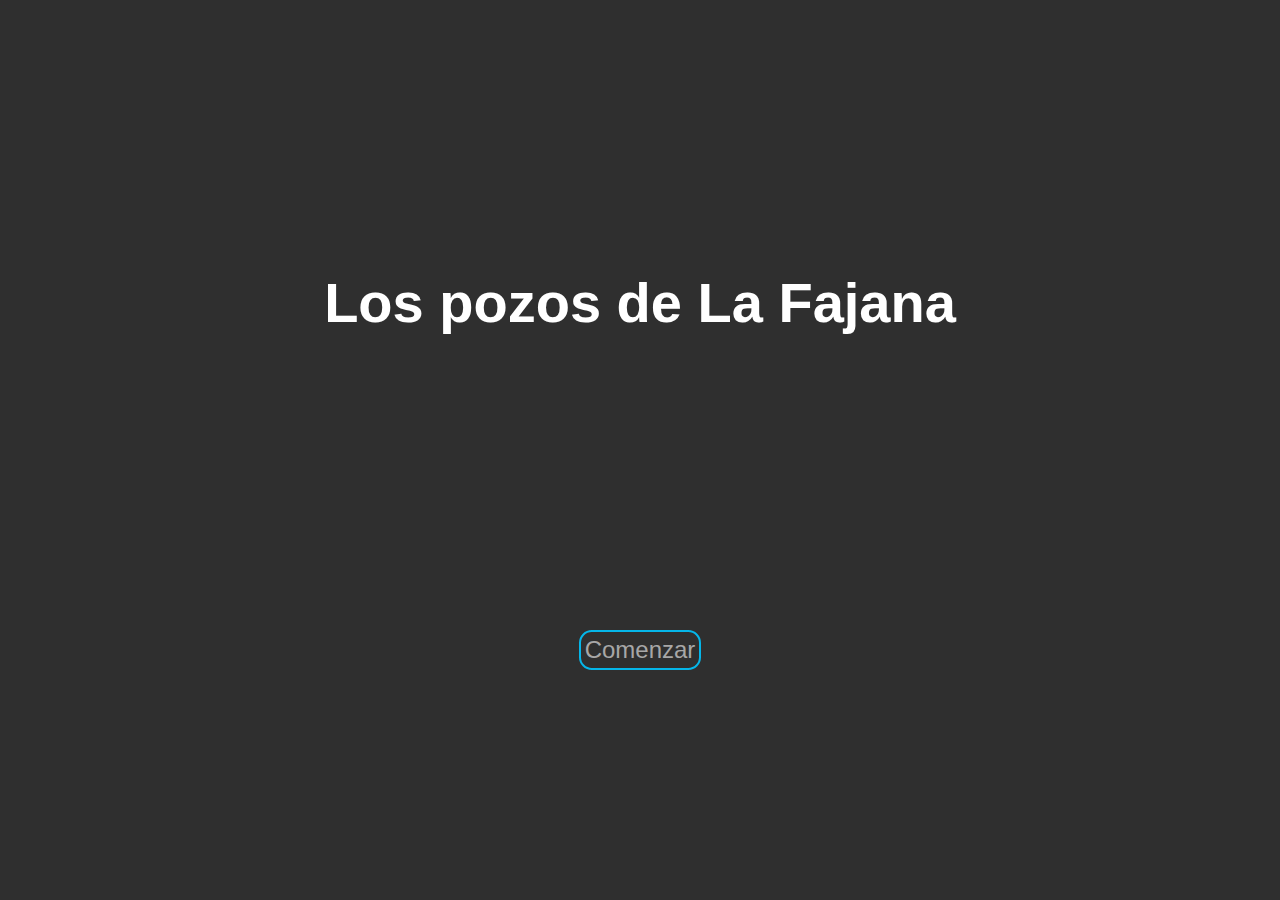
==== index.html @ d3544258 "modified exit window" ====
<!DOCTYPE HTML>
<html>
  <head>
    <meta charset="UTF-8">
    <meta http-equiv="X-UA-Compatible" content="IE=edge">
    <meta name="description" content="HTML5 Geolocation">
    <meta name="keywords" content="Geolocation, world, web development">
    <meta name="author" content="Semidán Robaina Estévez">
    <meta name="viewport" content="width=device-width, initial-scale=1">
    <title>Los pozos de La Fajana</title>
    <link rel="icon" type="image/png" href="earth.png">
    <script src="data.json"></script>
    <script src="leaflet.js"></script>
    <link rel="stylesheet" href="leaflet.css">
    <link rel="stylesheet" href="styles.css">
  </head>

  <body onload="initializeGame()">

    <div class="fullscreen" id="intro_screen">
      <div class="fullscreen_title" id="intro_title"></div>
      <button class="fancy_button" id="start_button" onclick="openIntro()">Comenzar</button>
    </div>

    <div class="fullscreen" id="disclaimer_screen">
      <div class="fullscreen_title" id="disclaimer_title"></div>
      <button class="fancy_button" id="disclaimer_button" onclick="openDisclaimer()">De acuerdo</button>
    </div>

    <div class="text_container" id="about_container">

      <div class="div_content_container">
        <div class="div_content_wrap">
          <article class="text_div" id="about"></article>
        </div>
        <div class="div_footer">
          <button class="fancy_button" id="continue_button" onclick="startGame()">Continuar</button>
        </div>
      </div>
      <button class="close_button" id="close_about_button" onclick="closeAboutContainer()">X</button>

    </div>

    <div id="menu_slider_container">
      <div id="menu_slider">
        <button class="close_button" onclick="closeMenuSlider()">X</button>
        <div class="button_container">
          <!-- <button class="fancy_button" id="reset_button" onclick="forgetVisitedPlaces()">Reset</button> -->
          <!-- <button class="fancy_button" onclick="displayAboutContainer()">Info</button> -->
          <!-- <button class="fancy_button" onclick="showExitGameDialog()">Salir</button> -->
        </div>
        <div id="text_grid_title">Lugares visitados</div>
        <div id="text_grid"></div>
      </div>
    </div>

    <div class="fullscreen" id="exit_dialog">
      <div id="exit_title"><h1>¿Te vas?</h1></div>
      <button class="fancy_button" id="save_button" onclick="exitGame(save=true)">Guardar</button>
      <button class="fancy_button" id="forget_button" onclick="exitGame(save=false)">Olvidar</button>
      <button class="fancy_button" id="cancel_button" onclick="hideExitGameDialog()">Cancelar</button>
    </div>

    <div id="map_container">
      <button class="close_button" id="close_game_button" onclick="showExitGameDialog()">X</button>

      <div id="map"></div>

      <div id="circle_menu" onclick="openMenuSlider()">
        <div id="menu_outer_circle">
          <div id="menu_inner_circle"></div>
        </div>
      </div>

    </div>

    <div class="text_container" id="loc_text_container">
      <button class="close_button" onclick="closeTextContainer()">X</button>
      <article class="text_div" id="loc_text_div"></article>
    </div>

    <footer id="footer">
      <p><a href="https://semidanrobaina.com">Semidán Robaina Estévez</a>, 2020.</p>
    </footer>

    <script src="script.js"></script>
  </body>
</html>
---- leaflet.css ----
/* required styles */

.leaflet-pane,
.leaflet-tile,
.leaflet-marker-icon,
.leaflet-marker-shadow,
.leaflet-tile-container,
.leaflet-pane > svg,
.leaflet-pane > canvas,
.leaflet-zoom-box,
.leaflet-image-layer,
.leaflet-layer {
	position: absolute;
	left: 0;
	top: 0;
	}
.leaflet-container {
	overflow: hidden;
	}
.leaflet-tile,
.leaflet-marker-icon,
.leaflet-marker-shadow {
	-webkit-user-select: none;
	   -moz-user-select: none;
	        user-select: none;
	  -webkit-user-drag: none;
	}
/* Prevents IE11 from highlighting tiles in blue */
.leaflet-tile::selection {
	background: transparent;
}
/* Safari renders non-retina tile on retina better with this, but Chrome is worse */
.leaflet-safari .leaflet-tile {
	image-rendering: -webkit-optimize-contrast;
	}
/* hack that prevents hw layers "stretching" when loading new tiles */
.leaflet-safari .leaflet-tile-container {
	width: 1600px;
	height: 1600px;
	-webkit-transform-origin: 0 0;
	}
.leaflet-marker-icon,
.leaflet-marker-shadow {
	display: block;
	}
/* .leaflet-container svg: reset svg max-width decleration shipped in Joomla! (joomla.org) 3.x */
/* .leaflet-container img: map is broken in FF if you have max-width: 100% on tiles */
.leaflet-container .leaflet-overlay-pane svg,
.leaflet-container .leaflet-marker-pane img,
.leaflet-container .leaflet-shadow-pane img,
.leaflet-container .leaflet-tile-pane img,
.leaflet-container img.leaflet-image-layer,
.leaflet-container .leaflet-tile {
	max-width: none !important;
	max-height: none !important;
	}

.leaflet-container.leaflet-touch-zoom {
	-ms-touch-action: pan-x pan-y;
	touch-action: pan-x pan-y;
	}
.leaflet-container.leaflet-touch-drag {
	-ms-touch-action: pinch-zoom;
	/* Fallback for FF which doesn't support pinch-zoom */
	touch-action: none;
	touch-action: pinch-zoom;
}
.leaflet-container.leaflet-touch-drag.leaflet-touch-zoom {
	-ms-touch-action: none;
	touch-action: none;
}
.leaflet-container {
	-webkit-tap-highlight-color: transparent;
}
.leaflet-container a {
	-webkit-tap-highlight-color: rgba(51, 181, 229, 0.4);
}
.leaflet-tile {
	filter: inherit;
	visibility: hidden;
	}
.leaflet-tile-loaded {
	visibility: inherit;
	}
.leaflet-zoom-box {
	width: 0;
	height: 0;
	-moz-box-sizing: border-box;
	     box-sizing: border-box;
	z-index: 800;
	}
/* workaround for https://bugzilla.mozilla.org/show_bug.cgi?id=888319 */
.leaflet-overlay-pane svg {
	-moz-user-select: none;
	}

.leaflet-pane         { z-index: 400; }

.leaflet-tile-pane    { z-index: 200; }
.leaflet-overlay-pane { z-index: 400; }
.leaflet-shadow-pane  { z-index: 500; }
.leaflet-marker-pane  { z-index: 600; }
.leaflet-tooltip-pane   { z-index: 650; }
.leaflet-popup-pane   { z-index: 700; }

.leaflet-map-pane canvas { z-index: 100; }
.leaflet-map-pane svg    { z-index: 200; }

.leaflet-vml-shape {
	width: 1px;
	height: 1px;
	}
.lvml {
	behavior: url(#default#VML);
	display: inline-block;
	position: absolute;
	}


/* control positioning */

.leaflet-control {
	position: relative;
	z-index: 800;
	pointer-events: visiblePainted; /* IE 9-10 doesn't have auto */
	pointer-events: auto;
	}
.leaflet-top,
.leaflet-bottom {
	position: absolute;
	z-index: 1000;
	pointer-events: none;
	}
.leaflet-top {
	top: 0;
	}
.leaflet-right {
	right: 0;
	}
.leaflet-bottom {
	bottom: 0;
	}
.leaflet-left {
	left: 0;
	}
.leaflet-control {
	float: left;
	clear: both;
	}
.leaflet-right .leaflet-control {
	float: right;
	}
.leaflet-top .leaflet-control {
	margin-top: 10px;
	}
.leaflet-bottom .leaflet-control {
	margin-bottom: 10px;
	}
.leaflet-left .leaflet-control {
	margin-left: 10px;
	}
.leaflet-right .leaflet-control {
	margin-right: 10px;
	}


/* zoom and fade animations */

.leaflet-fade-anim .leaflet-tile {
	will-change: opacity;
	}
.leaflet-fade-anim .leaflet-popup {
	opacity: 0;
	-webkit-transition: opacity 0.2s linear;
	   -moz-transition: opacity 0.2s linear;
	        transition: opacity 0.2s linear;
	}
.leaflet-fade-anim .leaflet-map-pane .leaflet-popup {
	opacity: 1;
	}
.leaflet-zoom-animated {
	-webkit-transform-origin: 0 0;
	    -ms-transform-origin: 0 0;
	        transform-origin: 0 0;
	}
.leaflet-zoom-anim .leaflet-zoom-animated {
	will-change: transform;
	}
.leaflet-zoom-anim .leaflet-zoom-animated {
	-webkit-transition: -webkit-transform 0.25s cubic-bezier(0,0,0.25,1);
	   -moz-transition:    -moz-transform 0.25s cubic-bezier(0,0,0.25,1);
	        transition:         transform 0.25s cubic-bezier(0,0,0.25,1);
	}
.leaflet-zoom-anim .leaflet-tile,
.leaflet-pan-anim .leaflet-tile {
	-webkit-transition: none;
	   -moz-transition: none;
	        transition: none;
	}

.leaflet-zoom-anim .leaflet-zoom-hide {
	visibility: hidden;
	}


/* cursors */

.leaflet-interactive {
	cursor: pointer;
	}
.leaflet-grab {
	cursor: -webkit-grab;
	cursor:    -moz-grab;
	cursor:         grab;
	}
.leaflet-crosshair,
.leaflet-crosshair .leaflet-interactive {
	cursor: crosshair;
	}
.leaflet-popup-pane,
.leaflet-control {
	cursor: auto;
	}
.leaflet-dragging .leaflet-grab,
.leaflet-dragging .leaflet-grab .leaflet-interactive,
.leaflet-dragging .leaflet-marker-draggable {
	cursor: move;
	cursor: -webkit-grabbing;
	cursor:    -moz-grabbing;
	cursor:         grabbing;
	}

/* marker & overlays interactivity */
.leaflet-marker-icon,
.leaflet-marker-shadow,
.leaflet-image-layer,
.leaflet-pane > svg path,
.leaflet-tile-container {
	pointer-events: none;
	}

.leaflet-marker-icon.leaflet-interactive,
.leaflet-image-layer.leaflet-interactive,
.leaflet-pane > svg path.leaflet-interactive,
svg.leaflet-image-layer.leaflet-interactive path {
	pointer-events: visiblePainted; /* IE 9-10 doesn't have auto */
	pointer-events: auto;
	}

/* visual tweaks */

.leaflet-container {
	background: #ddd;
	outline: 0;
	}
.leaflet-container a {
	color: #0078A8;
	}
.leaflet-container a.leaflet-active {
	outline: 2px solid orange;
	}
.leaflet-zoom-box {
	border: 2px dotted #38f;
	background: rgba(255,255,255,0.5);
	}


/* general typography */
.leaflet-container {
	font: 12px/1.5 "Helvetica Neue", Arial, Helvetica, sans-serif;
	}


/* general toolbar styles */

.leaflet-bar {
	box-shadow: 0 1px 5px rgba(0,0,0,0.65);
	border-radius: 4px;
	}
.leaflet-bar a,
.leaflet-bar a:hover {
	background-color: #fff;
	border-bottom: 1px solid #ccc;
	width: 26px;
	height: 26px;
	line-height: 26px;
	display: block;
	text-align: center;
	text-decoration: none;
	color: black;
	}
.leaflet-bar a,
.leaflet-control-layers-toggle {
	background-position: 50% 50%;
	background-repeat: no-repeat;
	display: block;
	}
.leaflet-bar a:hover {
	background-color: #f4f4f4;
	}
.leaflet-bar a:first-child {
	border-top-left-radius: 4px;
	border-top-right-radius: 4px;
	}
.leaflet-bar a:last-child {
	border-bottom-left-radius: 4px;
	border-bottom-right-radius: 4px;
	border-bottom: none;
	}
.leaflet-bar a.leaflet-disabled {
	cursor: default;
	background-color: #f4f4f4;
	color: #bbb;
	}

.leaflet-touch .leaflet-bar a {
	width: 30px;
	height: 30px;
	line-height: 30px;
	}
.leaflet-touch .leaflet-bar a:first-child {
	border-top-left-radius: 2px;
	border-top-right-radius: 2px;
	}
.leaflet-touch .leaflet-bar a:last-child {
	border-bottom-left-radius: 2px;
	border-bottom-right-radius: 2px;
	}

/* zoom control */

.leaflet-control-zoom-in,
.leaflet-control-zoom-out {
	font: bold 18px 'Lucida Console', Monaco, monospace;
	text-indent: 1px;
	}

.leaflet-touch .leaflet-control-zoom-in, .leaflet-touch .leaflet-control-zoom-out  {
	font-size: 22px;
	}


/* layers control */

.leaflet-control-layers {
	box-shadow: 0 1px 5px rgba(0,0,0,0.4);
	background: #fff;
	border-radius: 5px;
	}
.leaflet-control-layers-toggle {
	background-image: url(images/layers.png);
	width: 36px;
	height: 36px;
	}
.leaflet-retina .leaflet-control-layers-toggle {
	background-image: url(images/layers-2x.png);
	background-size: 26px 26px;
	}
.leaflet-touch .leaflet-control-layers-toggle {
	width: 44px;
	height: 44px;
	}
.leaflet-control-layers .leaflet-control-layers-list,
.leaflet-control-layers-expanded .leaflet-control-layers-toggle {
	display: none;
	}
.leaflet-control-layers-expanded .leaflet-control-layers-list {
	display: block;
	position: relative;
	}
.leaflet-control-layers-expanded {
	padding: 6px 10px 6px 6px;
	color: #333;
	background: #fff;
	}
.leaflet-control-layers-scrollbar {
	overflow-y: scroll;
	overflow-x: hidden;
	padding-right: 5px;
	}
.leaflet-control-layers-selector {
	margin-top: 2px;
	position: relative;
	top: 1px;
	}
.leaflet-control-layers label {
	display: block;
	}
.leaflet-control-layers-separator {
	height: 0;
	border-top: 1px solid #ddd;
	margin: 5px -10px 5px -6px;
	}

/* Default icon URLs */
.leaflet-default-icon-path {
	background-image: url(images/marker-icon.png);
	}


/* attribution and scale controls */

.leaflet-container .leaflet-control-attribution {
	background: #fff;
	background: rgba(255, 255, 255, 0.7);
	margin: 0;
	}
.leaflet-control-attribution,
.leaflet-control-scale-line {
	padding: 0 5px;
	color: #333;
	}
.leaflet-control-attribution a {
	text-decoration: none;
	}
.leaflet-control-attribution a:hover {
	text-decoration: underline;
	}
.leaflet-container .leaflet-control-attribution,
.leaflet-container .leaflet-control-scale {
	font-size: 11px;
	}
.leaflet-left .leaflet-control-scale {
	margin-left: 5px;
	}
.leaflet-bottom .leaflet-control-scale {
	margin-bottom: 5px;
	}
.leaflet-control-scale-line {
	border: 2px solid #777;
	border-top: none;
	line-height: 1.1;
	padding: 2px 5px 1px;
	font-size: 11px;
	white-space: nowrap;
	overflow: hidden;
	-moz-box-sizing: border-box;
	     box-sizing: border-box;

	background: #fff;
	background: rgba(255, 255, 255, 0.5);
	}
.leaflet-control-scale-line:not(:first-child) {
	border-top: 2px solid #777;
	border-bottom: none;
	margin-top: -2px;
	}
.leaflet-control-scale-line:not(:first-child):not(:last-child) {
	border-bottom: 2px solid #777;
	}

.leaflet-touch .leaflet-control-attribution,
.leaflet-touch .leaflet-control-layers,
.leaflet-touch .leaflet-bar {
	box-shadow: none;
	}
.leaflet-touch .leaflet-control-layers,
.leaflet-touch .leaflet-bar {
	border: 2px solid rgba(0,0,0,0.2);
	background-clip: padding-box;
	}


/* popup */

.leaflet-popup {
	position: absolute;
	text-align: center;
	margin-bottom: 20px;
	}
.leaflet-popup-content-wrapper {
	padding: 1px;
	text-align: left;
	border-radius: 12px;
	}
.leaflet-popup-content {
	margin: 13px 19px;
	line-height: 1.4;
	}
.leaflet-popup-content p {
	margin: 18px 0;
	}
.leaflet-popup-tip-container {
	width: 40px;
	height: 20px;
	position: absolute;
	left: 50%;
	margin-left: -20px;
	overflow: hidden;
	pointer-events: none;
	}
.leaflet-popup-tip {
	width: 17px;
	height: 17px;
	padding: 1px;

	margin: -10px auto 0;

	-webkit-transform: rotate(45deg);
	   -moz-transform: rotate(45deg);
	    -ms-transform: rotate(45deg);
	        transform: rotate(45deg);
	}
.leaflet-popup-content-wrapper,
.leaflet-popup-tip {
	background: white;
	color: #333;
	box-shadow: 0 3px 14px rgba(0,0,0,0.4);
	}
.leaflet-container a.leaflet-popup-close-button {
	position: absolute;
	top: 0;
	right: 0;
	padding: 4px 4px 0 0;
	border: none;
	text-align: center;
	width: 18px;
	height: 14px;
	font: 16px/14px Tahoma, Verdana, sans-serif;
	color: #c3c3c3;
	text-decoration: none;
	font-weight: bold;
	background: transparent;
	}
.leaflet-container a.leaflet-popup-close-button:hover {
	color: #999;
	}
.leaflet-popup-scrolled {
	overflow: auto;
	border-bottom: 1px solid #ddd;
	border-top: 1px solid #ddd;
	}

.leaflet-oldie .leaflet-popup-content-wrapper {
	zoom: 1;
	}
.leaflet-oldie .leaflet-popup-tip {
	width: 24px;
	margin: 0 auto;

	-ms-filter: "progid:DXImageTransform.Microsoft.Matrix(M11=0.70710678, M12=0.70710678, M21=-0.70710678, M22=0.70710678)";
	filter: progid:DXImageTransform.Microsoft.Matrix(M11=0.70710678, M12=0.70710678, M21=-0.70710678, M22=0.70710678);
	}
.leaflet-oldie .leaflet-popup-tip-container {
	margin-top: -1px;
	}

.leaflet-oldie .leaflet-control-zoom,
.leaflet-oldie .leaflet-control-layers,
.leaflet-oldie .leaflet-popup-content-wrapper,
.leaflet-oldie .leaflet-popup-tip {
	border: 1px solid #999;
	}


/* div icon */

.leaflet-div-icon {
	background: #fff;
	border: 1px solid #666;
	}


/* Tooltip */
/* Base styles for the element that has a tooltip */
.leaflet-tooltip {
	position: absolute;
	padding: 6px;
	background-color: #fff;
	border: 1px solid #fff;
	border-radius: 3px;
	color: #222;
	white-space: nowrap;
	-webkit-user-select: none;
	-moz-user-select: none;
	-ms-user-select: none;
	user-select: none;
	pointer-events: none;
	box-shadow: 0 1px 3px rgba(0,0,0,0.4);
	}
.leaflet-tooltip.leaflet-clickable {
	cursor: pointer;
	pointer-events: auto;
	}
.leaflet-tooltip-top:before,
.leaflet-tooltip-bottom:before,
.leaflet-tooltip-left:before,
.leaflet-tooltip-right:before {
	position: absolute;
	pointer-events: none;
	border: 6px solid transparent;
	background: transparent;
	content: "";
	}

/* Directions */

.leaflet-tooltip-bottom {
	margin-top: 6px;
}
.leaflet-tooltip-top {
	margin-top: -6px;
}
.leaflet-tooltip-bottom:before,
.leaflet-tooltip-top:before {
	left: 50%;
	margin-left: -6px;
	}
.leaflet-tooltip-top:before {
	bottom: 0;
	margin-bottom: -12px;
	border-top-color: #fff;
	}
.leaflet-tooltip-bottom:before {
	top: 0;
	margin-top: -12px;
	margin-left: -6px;
	border-bottom-color: #fff;
	}
.leaflet-tooltip-left {
	margin-left: -6px;
}
.leaflet-tooltip-right {
	margin-left: 6px;
}
.leaflet-tooltip-left:before,
.leaflet-tooltip-right:before {
	top: 50%;
	margin-top: -6px;
	}
.leaflet-tooltip-left:before {
	right: 0;
	margin-right: -12px;
	border-left-color: #fff;
	}
.leaflet-tooltip-right:before {
	left: 0;
	margin-left: -12px;
	border-right-color: #fff;
	}
---- styles.css ----
:root {
  --backgroundColor: rgb(47, 47, 47);
  --fancyColor: rgb(5, 182, 233);
  --fontColor: rgb(255, 255, 255);
  --grid_item_margin: 5px;
  --grid_item_border_width: 5px;
}

html, body {
  padding: 0;
  margin: 0;
  background-color: var(--backgroundColor);
  overflow-x: hidden;
  height: 100%;
}

a {
  text-decoration: none;
  color: var(--fancyColor);
}

.fullscreen {
  width: 100%;
  height: 100%;
  background-color: var(--backgroundColor);
  display: block;
  text-align: center;
  overflow-y: hidden;
}

#disclaimer_screen {
  display: none;
}

#exit_dialog {
  position: absolute;
  top: 30vh;
  left: 5vw;
  width: 90vw;
  height: 40vh;
  border-radius: 10%;
  display: none;
  z-index: 4;
  color: var(--fontColor);
  opacity: 0;
  transition: opacity 0.7s;
}

#exit_title {
  font-size: 1em;
}

#intro_screen {
  width: 100%;
  height: 100%;
  background-color: var(--backgroundColor);
  display: block;
  text-align: center;
  overflow-y: hidden;
  opacity: 1;
  transition: opacity 1.5s;
}

.fullscreen_title {
  width: 100%;
  height: 10vh;
  padding-top: 30vh;
  margin-bottom: 0vh;
  text-align: center;
}
.fullscreen_title > h1 {
  color: var(--fontColor);
  font-size: 3.5em;
  font-family: sans-serif;
  margin: 0;
  width: 80vw;
  margin-left: 10vw;
}

#text_grid_container {
  position: absolute;
  top: 0;
  width: 100%;
  height: 100%;
  text-align: center;
  display: none;
  background-color: var(--backgroundColor);
  z-index: 3;
}

#start_button {
  margin-top: 30vh;
}

#menu {
  display: none;
}

#circle_menu {
  position: absolute;
  top: 85vh;
  left: calc(50vw - 25px);
  display: none;
  cursor: pointer;
  background-color: transparent;
  opacity: 75%;
  z-index: 1;
  -webkit-tap-highlight-color:  rgba(255, 255, 255, 0);
}

#menu_outer_circle {
  display: flex;
  align-items: center;
  justify-content: center;
  width: 50px;
  height: 50px;
  border: 10px solid var(--fancyColor);
  border-radius: 50%;
  overflow: hidden;
  background-color: transparent;
}
#menu_inner_circle {
  width: 85%;
  height: 85%;
  border-radius: 50%;
  background-color: var(--backgroundColor);
}

#menu_slider_container {
  width: 100%;
  height: 40vh;
  max-height: 0vh;
  position: absolute;
  transition: max-height .3s ease-out;
  bottom: 0;
  z-index: 2;
}
#menu_slider {
  position: relative;
  top: 0%;
  background: var(--backgroundColor);
  width: 100vw;
  height: 100%;
  overflow-y: scroll;
  overflow-x: hidden;
  text-align: center;
}

.menu_button {
  display: inline-block;
}

.button_container {
  margin-left: 3vw;
  text-align: left;
}

#about {
  padding-top: 10vh;
  opacity: 1;
  transition: opacity 2s;
}

#continue_button {
  display: none;
  float: right;
  margin-right: 5%;
  opacity: 0;
  transition: opacity 1s;
  z-index: 2;
}

.div_content_container {
  position: relative;
  min-height: 100%;
  /* background-color: inherit; */
}
.div_content_wrap {
  padding-top: 3%;
  padding-bottom: 15%;
  /* background-color: inherit; */
}
.div_footer {
  position: absolute;
  bottom: 0;
  width: 100%;
  height: 15%;
  display: block;
  /* background-color: inherit; */
}

#map_container {
  text-align: center;
  width: 100%;
  height: 100%;
  display: none;
  padding-top: 0vh;
  opacity: 0;
  transition: opacity 2s filter 0.7s;
  filter: brightness(100%);
}

#map {
  width: 100%;
  max-width: 600px;
  height: 100%;
  margin: auto;
  filter: grayscale(0%);
}

.unselected_icon {
  border: 2px solid rgb(75, 75, 75);
  border-radius: 5px;
}

.selected_icon {
  border: 2px solid var(--fancyColor);
  border-radius: 5px;
}

.fancy_button {
  width: auto;
  height: auto;
  padding: 4px;
  margin: 2vw;
  text-decoration: none;
  cursor: pointer;
  border-radius: 1vmax;
  user-select: none;
  outline: none;
  border: 2px solid var(--fancyColor);
  margin-top: 3.5%;
  background-color: transparent;
  font-size: 1.5em;
  color: rgb(167, 167, 167);
  z-index: 2 !important;
}

#text_grid_title {
  color: var(--fontColor);
  font-family: sans-serif;
  font-size: 1.5em;
  padding-top: 3vh;
  padding-bottom: 3vh;
}
#text_grid {
  display: grid;
  grid-template-columns: repeat(auto-fit, minmax(50px, 100px));
  grid-auto-flow: row dense;
  width: auto;
  justify-content: center;
  margin: auto;
}
.grid_item {
  display: flex;
  align-items: center;
  justify-content: center;
  text-align: center;
  width: auto;
  height: auto;
  min-height: 50px;
  padding: calc(0.2 * var(--grid_item_margin));
  margin: var(--grid_item_margin);
  border: var(--grid_item_border_width) solid rgb(75, 75, 75);
  border-radius: 8px;
  cursor: pointer;
  background-size: cover;
  background-position: center center;
  background-repeat: no-repeat;
}
.active_grid_item:hover{
  border: var(--grid_item_border_width) solid var(--fancyColor);
}
.grid_item:focus {
  outline: none;
}

.grid_lock_image {
  width: 80%;
  display: block;
  object-fit: cover;
  filter:opacity(70%);
}

.text_container {
  position: absolute;
  top: 0;
  display: none;
  width: 100%;
  height: 100%;
  text-align: center;
  background-color: var(--backgroundColor);
  z-index: 4;
}
.text_div {
  position: relative;
  width: 60%;
  margin: auto;
  text-align: justify;
  font-size: 1.3em;
  color: var(--fontColor);
  font-family: sans-serif;
}

.text_title {
  margin-top: 0;
  padding-top: 5vh;
  text-align: center;
}

.text_image {
  width: 100%;
  min-width: 200px;
  border-radius: 10px;
}

#close_game_button {
  border: none;
  border: 2px solid var(--fancyColor);
  color: rgb(134, 134, 134);
  top: 2%;
  left: 90%;
}

.close_button {
  position: absolute;
  top: 5%;
  left: 88%;
  width: auto;
  height: auto;
  text-align: center;
  text-decoration: none;
  cursor: pointer;
  border-radius: 1vmax;
  user-select: none;
  outline: none;
  border: 2px solid var(--fancyColor);
  padding-left: 5px;
  padding-right: 5px;
  background-color: transparent;
  font-size: 1.5em;
  color: rgb(167, 167, 167);
  z-index: 2 !important;
}

.button {
  padding: 1vmax;
  font-size: 1.2em;
  width: auto;
  background-color: rgb(102, 102, 102);
  border: none;
  color: white;
  text-align: center;
  text-decoration: none;
  margin: 1em 0em;
  cursor: pointer;
  border-radius: 1vmax;
  user-select: none;
  outline: none;
  box-shadow: 0 0.5vmax rgb(221, 221, 221);
  z-index: 2;
}
.button:active {
  background-color: var(--fancyColor);
  box-shadow: 0 0.3vmax rgb(102, 102, 102);
  transform: translateY(4px);
}

#footer {
  display: none;
}

/* Scroll bar */
::-webkit-scrollbar {
  width: 1vw;
  background-color: var(--backgroundColor);
}
::-webkit-scrollbar-track {
  box-shadow: inset 0 0 0.25vw grey;
  border-radius: 10px;
}
::-webkit-scrollbar-thumb {
  background: var(--fancyColor);
  border-radius: 10px;
}
::-webkit-scrollbar-thumb:hover {
  background: var(--fancyColor);
}


@media only screen and (max-width: 600px) {

  .fullscreen_title > h1 {
    font-size: 2.5em;
  }

  .text_container {
    width: 100%;
  }

  .text_div {
    width: 90%;
  }

}
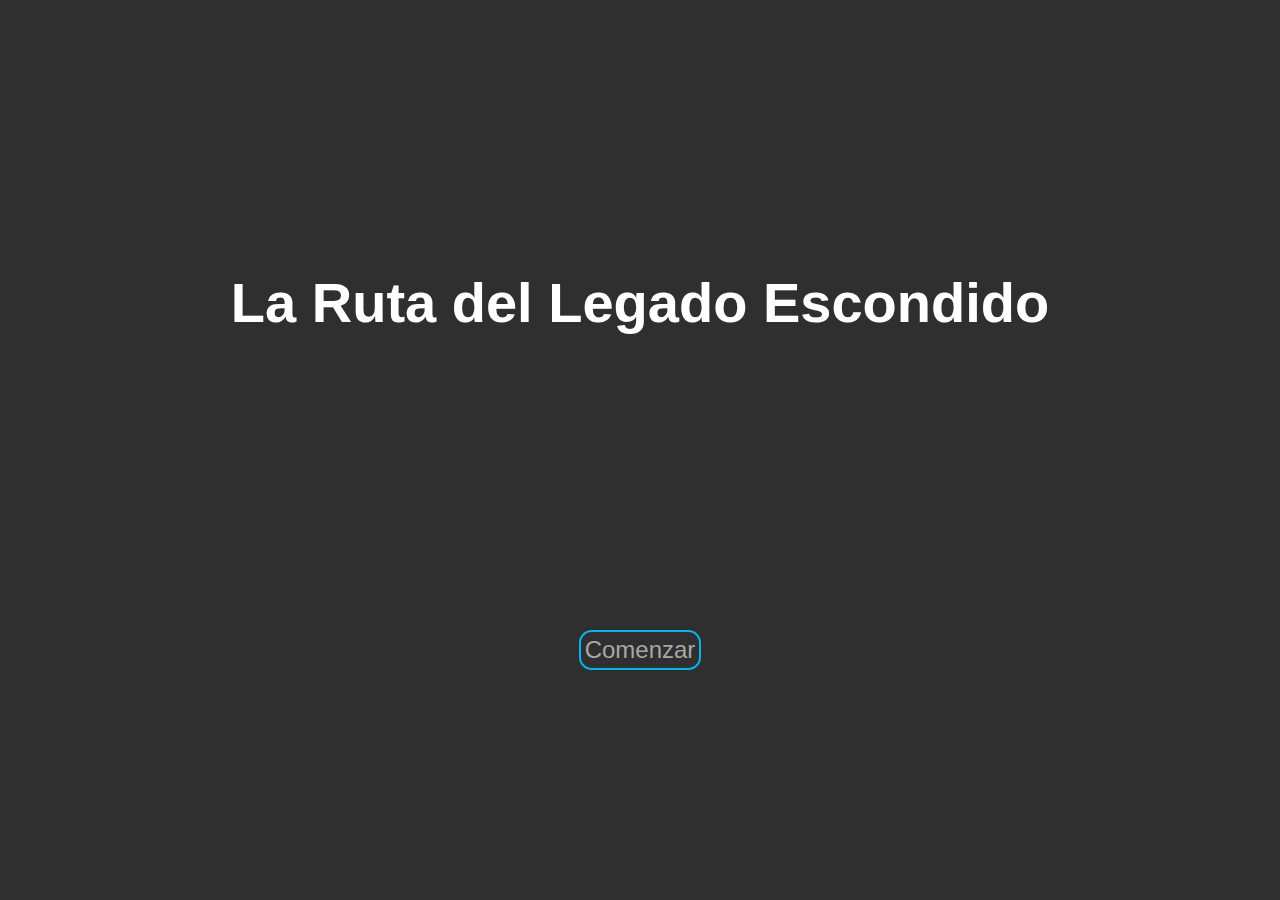
==== commit c916ee10: "update" ====
--- a/index.html
+++ b/index.html
@@ -1,88 +1,103 @@
-<!DOCTYPE HTML>
-<html>
-  <head>
-    <meta charset="UTF-8">
-    <meta http-equiv="X-UA-Compatible" content="IE=edge">
-    <meta name="description" content="HTML5 Geolocation">
-    <meta name="keywords" content="Geolocation, world, web development">
-    <meta name="author" content="Semidán Robaina Estévez">
-    <meta name="viewport" content="width=device-width, initial-scale=1">
-    <title>Los pozos de La Fajana</title>
-    <link rel="icon" type="image/png" href="earth.png">
-    <script src="data.json"></script>
-    <script src="leaflet.js"></script>
-    <link rel="stylesheet" href="leaflet.css">
-    <link rel="stylesheet" href="styles.css">
-  </head>
-
-  <body onload="initializeGame()">
-
-    <div class="fullscreen" id="intro_screen">
-      <div class="fullscreen_title" id="intro_title"></div>
-      <button class="fancy_button" id="start_button" onclick="openIntro()">Comenzar</button>
-    </div>
-
-    <div class="fullscreen" id="disclaimer_screen">
-      <div class="fullscreen_title" id="disclaimer_title"></div>
-      <button class="fancy_button" id="disclaimer_button" onclick="openDisclaimer()">De acuerdo</button>
-    </div>
-
-    <div class="text_container" id="about_container">
-
-      <div class="div_content_container">
-        <div class="div_content_wrap">
-          <article class="text_div" id="about"></article>
-        </div>
-        <div class="div_footer">
-          <button class="fancy_button" id="continue_button" onclick="startGame()">Continuar</button>
-        </div>
-      </div>
-      <button class="close_button" id="close_about_button" onclick="closeAboutContainer()">X</button>
-
-    </div>
-
-    <div id="menu_slider_container">
-      <div id="menu_slider">
-        <button class="close_button" onclick="closeMenuSlider()">X</button>
-        <div class="button_container">
-          <!-- <button class="fancy_button" id="reset_button" onclick="forgetVisitedPlaces()">Reset</button> -->
-          <!-- <button class="fancy_button" onclick="displayAboutContainer()">Info</button> -->
-          <!-- <button class="fancy_button" onclick="showExitGameDialog()">Salir</button> -->
-        </div>
-        <div id="text_grid_title">Lugares visitados</div>
-        <div id="text_grid"></div>
-      </div>
-    </div>
-
-    <div class="fullscreen" id="exit_dialog">
-      <div id="exit_title"><h1>¿Te vas?</h1></div>
-      <button class="fancy_button" id="save_button" onclick="exitGame(save=true)">Guardar</button>
-      <button class="fancy_button" id="forget_button" onclick="exitGame(save=false)">Olvidar</button>
-      <button class="fancy_button" id="cancel_button" onclick="hideExitGameDialog()">Cancelar</button>
-    </div>
-
-    <div id="map_container">
-      <button class="close_button" id="close_game_button" onclick="showExitGameDialog()">X</button>
-
-      <div id="map"></div>
-
-      <div id="circle_menu" onclick="openMenuSlider()">
-        <div id="menu_outer_circle">
-          <div id="menu_inner_circle"></div>
-        </div>
-      </div>
-
-    </div>
-
-    <div class="text_container" id="loc_text_container">
-      <button class="close_button" onclick="closeTextContainer()">X</button>
-      <article class="text_div" id="loc_text_div"></article>
-    </div>
-
-    <footer id="footer">
-      <p><a href="https://semidanrobaina.com">Semidán Robaina Estévez</a>, 2020.</p>
-    </footer>
-
-    <script src="script.js"></script>
-  </body>
-</html>
+<!DOCTYPE HTML>
+<html>
+  <head>
+    <meta charset="UTF-8">
+    <meta http-equiv="X-UA-Compatible" content="IE=edge">
+    <meta name="description" content="HTML5 Geolocation">
+    <meta name="keywords" content="Geolocation, world, web development">
+    <meta name="author" content="Semidán Robaina Estévez">
+    <meta name="viewport" content="width=device-width, initial-scale=1">
+    <title>Los pozos de La Fajana</title>
+    <link rel="icon" type="image/png" href="earth.png">
+    <script src="data.json"></script>
+    <script src="leaflet.js"></script>
+    <link rel="stylesheet" href="leaflet.css">
+    <link rel="stylesheet" href="styles.css">
+
+    <!-- Make page progressive -->
+    <link rel="manifest" href="manifest.json">
+    <script src="install.js"></script>
+    <script type="text/javascript">
+      if ('serviceWorker' in navigator) {
+        window.addEventListener('load', () => {
+          navigator.serviceWorker.register('sw.js')
+              .then((reg) => {
+                console.log('Service worker registered.', reg);
+              });
+        });
+      }
+    </script>
+  </head>
+
+  <body onload="initializeGame()">
+
+    <div class="fullscreen" id="intro_screen">
+      <div class="fullscreen_title" id="intro_title"></div>
+      <button class="fancy_button" id="start_button" onclick="openIntro()">Comenzar</button>
+    </div>
+
+    <div class="fullscreen" id="disclaimer_screen">
+      <div class="fullscreen_title" id="disclaimer_title"></div>
+      <button class="fancy_button" id="disclaimer_button" onclick="openDisclaimer()">De acuerdo</button>
+    </div>
+
+    <div class="text_container" id="about_container">
+
+      <div class="div_content_container">
+        <div class="div_content_wrap">
+          <article class="text_div" id="about"></article>
+        </div>
+        <div class="div_footer">
+          <button class="fancy_button" id="continue_button" onclick="startGame()">Continuar</button>
+        </div>
+      </div>
+      <button class="close_button" id="close_about_button" onclick="closeAboutContainer()">X</button>
+
+    </div>
+
+    <div id="menu_slider_container">
+      <div id="menu_slider">
+        <button class="close_button" onclick="closeMenuSlider()">X</button>
+        <div class="button_container">
+          <!-- <button class="fancy_button" id="reset_button" onclick="forgetVisitedPlaces()">Reset</button> -->
+          <!-- <button class="fancy_button" onclick="displayAboutContainer()">Info</button> -->
+          <!-- <button class="fancy_button" onclick="showExitGameDialog()">Salir</button> -->
+        </div>
+        <div id="text_grid_title">Lugares visitados</div>
+        <div id="text_grid"></div>
+      </div>
+    </div>
+
+    <div class="fullscreen" id="exit_dialog">
+      <div id="exit_title"><h1>¿Te vas?</h1></div>
+      <button class="fancy_button" id="save_button" onclick="exitGame(save=true)">Guardar</button>
+      <button class="fancy_button" id="forget_button" onclick="exitGame(save=false)">Olvidar</button>
+      <button class="fancy_button" id="cancel_button" onclick="hideExitGameDialog()">Cancelar</button>
+    </div>
+
+    <div id="map_container">
+      <button class="close_button" id="close_game_button" onclick="showExitGameDialog()">X</button>
+
+      <div id="map"></div>
+
+      <div id="circle_menu" onclick="openMenuSlider()">
+        <div id="menu_outer_circle">
+          <div id="menu_inner_circle"></div>
+        </div>
+      </div>
+
+    </div>
+
+    <div class="text_container" id="loc_text_container">
+      <button class="close_button" onclick="closeTextContainer()">X</button>
+      <article class="text_div" id="loc_text_div" ontouchstart="touchStart(event,'loc_text_div');" ontouchend="touchEnd(event);" ontouchmove="touchMove(event);" ontouchcancel="touchCancel(event);"></article>
+    </div>
+
+    <footer id="footer">
+      <p><a href="https://semidanrobaina.com">Semidán Robaina Estévez</a>, 2020.</p>
+    </footer>
+
+    <script src="script.js"></script>
+    <script src="swipescreen.js"></script>
+  </body>
+</html>
--- a/leaflet.css
+++ b/leaflet.css
@@ -1,640 +1,640 @@
-/* required styles */
-
-.leaflet-pane,
-.leaflet-tile,
-.leaflet-marker-icon,
-.leaflet-marker-shadow,
-.leaflet-tile-container,
-.leaflet-pane > svg,
-.leaflet-pane > canvas,
-.leaflet-zoom-box,
-.leaflet-image-layer,
-.leaflet-layer {
-	position: absolute;
-	left: 0;
-	top: 0;
-	}
-.leaflet-container {
-	overflow: hidden;
-	}
-.leaflet-tile,
-.leaflet-marker-icon,
-.leaflet-marker-shadow {
-	-webkit-user-select: none;
-	   -moz-user-select: none;
-	        user-select: none;
-	  -webkit-user-drag: none;
-	}
-/* Prevents IE11 from highlighting tiles in blue */
-.leaflet-tile::selection {
-	background: transparent;
-}
-/* Safari renders non-retina tile on retina better with this, but Chrome is worse */
-.leaflet-safari .leaflet-tile {
-	image-rendering: -webkit-optimize-contrast;
-	}
-/* hack that prevents hw layers "stretching" when loading new tiles */
-.leaflet-safari .leaflet-tile-container {
-	width: 1600px;
-	height: 1600px;
-	-webkit-transform-origin: 0 0;
-	}
-.leaflet-marker-icon,
-.leaflet-marker-shadow {
-	display: block;
-	}
-/* .leaflet-container svg: reset svg max-width decleration shipped in Joomla! (joomla.org) 3.x */
-/* .leaflet-container img: map is broken in FF if you have max-width: 100% on tiles */
-.leaflet-container .leaflet-overlay-pane svg,
-.leaflet-container .leaflet-marker-pane img,
-.leaflet-container .leaflet-shadow-pane img,
-.leaflet-container .leaflet-tile-pane img,
-.leaflet-container img.leaflet-image-layer,
-.leaflet-container .leaflet-tile {
-	max-width: none !important;
-	max-height: none !important;
-	}
-
-.leaflet-container.leaflet-touch-zoom {
-	-ms-touch-action: pan-x pan-y;
-	touch-action: pan-x pan-y;
-	}
-.leaflet-container.leaflet-touch-drag {
-	-ms-touch-action: pinch-zoom;
-	/* Fallback for FF which doesn't support pinch-zoom */
-	touch-action: none;
-	touch-action: pinch-zoom;
-}
-.leaflet-container.leaflet-touch-drag.leaflet-touch-zoom {
-	-ms-touch-action: none;
-	touch-action: none;
-}
-.leaflet-container {
-	-webkit-tap-highlight-color: transparent;
-}
-.leaflet-container a {
-	-webkit-tap-highlight-color: rgba(51, 181, 229, 0.4);
-}
-.leaflet-tile {
-	filter: inherit;
-	visibility: hidden;
-	}
-.leaflet-tile-loaded {
-	visibility: inherit;
-	}
-.leaflet-zoom-box {
-	width: 0;
-	height: 0;
-	-moz-box-sizing: border-box;
-	     box-sizing: border-box;
-	z-index: 800;
-	}
-/* workaround for https://bugzilla.mozilla.org/show_bug.cgi?id=888319 */
-.leaflet-overlay-pane svg {
-	-moz-user-select: none;
-	}
-
-.leaflet-pane         { z-index: 400; }
-
-.leaflet-tile-pane    { z-index: 200; }
-.leaflet-overlay-pane { z-index: 400; }
-.leaflet-shadow-pane  { z-index: 500; }
-.leaflet-marker-pane  { z-index: 600; }
-.leaflet-tooltip-pane   { z-index: 650; }
-.leaflet-popup-pane   { z-index: 700; }
-
-.leaflet-map-pane canvas { z-index: 100; }
-.leaflet-map-pane svg    { z-index: 200; }
-
-.leaflet-vml-shape {
-	width: 1px;
-	height: 1px;
-	}
-.lvml {
-	behavior: url(#default#VML);
-	display: inline-block;
-	position: absolute;
-	}
-
-
-/* control positioning */
-
-.leaflet-control {
-	position: relative;
-	z-index: 800;
-	pointer-events: visiblePainted; /* IE 9-10 doesn't have auto */
-	pointer-events: auto;
-	}
-.leaflet-top,
-.leaflet-bottom {
-	position: absolute;
-	z-index: 1000;
-	pointer-events: none;
-	}
-.leaflet-top {
-	top: 0;
-	}
-.leaflet-right {
-	right: 0;
-	}
-.leaflet-bottom {
-	bottom: 0;
-	}
-.leaflet-left {
-	left: 0;
-	}
-.leaflet-control {
-	float: left;
-	clear: both;
-	}
-.leaflet-right .leaflet-control {
-	float: right;
-	}
-.leaflet-top .leaflet-control {
-	margin-top: 10px;
-	}
-.leaflet-bottom .leaflet-control {
-	margin-bottom: 10px;
-	}
-.leaflet-left .leaflet-control {
-	margin-left: 10px;
-	}
-.leaflet-right .leaflet-control {
-	margin-right: 10px;
-	}
-
-
-/* zoom and fade animations */
-
-.leaflet-fade-anim .leaflet-tile {
-	will-change: opacity;
-	}
-.leaflet-fade-anim .leaflet-popup {
-	opacity: 0;
-	-webkit-transition: opacity 0.2s linear;
-	   -moz-transition: opacity 0.2s linear;
-	        transition: opacity 0.2s linear;
-	}
-.leaflet-fade-anim .leaflet-map-pane .leaflet-popup {
-	opacity: 1;
-	}
-.leaflet-zoom-animated {
-	-webkit-transform-origin: 0 0;
-	    -ms-transform-origin: 0 0;
-	        transform-origin: 0 0;
-	}
-.leaflet-zoom-anim .leaflet-zoom-animated {
-	will-change: transform;
-	}
-.leaflet-zoom-anim .leaflet-zoom-animated {
-	-webkit-transition: -webkit-transform 0.25s cubic-bezier(0,0,0.25,1);
-	   -moz-transition:    -moz-transform 0.25s cubic-bezier(0,0,0.25,1);
-	        transition:         transform 0.25s cubic-bezier(0,0,0.25,1);
-	}
-.leaflet-zoom-anim .leaflet-tile,
-.leaflet-pan-anim .leaflet-tile {
-	-webkit-transition: none;
-	   -moz-transition: none;
-	        transition: none;
-	}
-
-.leaflet-zoom-anim .leaflet-zoom-hide {
-	visibility: hidden;
-	}
-
-
-/* cursors */
-
-.leaflet-interactive {
-	cursor: pointer;
-	}
-.leaflet-grab {
-	cursor: -webkit-grab;
-	cursor:    -moz-grab;
-	cursor:         grab;
-	}
-.leaflet-crosshair,
-.leaflet-crosshair .leaflet-interactive {
-	cursor: crosshair;
-	}
-.leaflet-popup-pane,
-.leaflet-control {
-	cursor: auto;
-	}
-.leaflet-dragging .leaflet-grab,
-.leaflet-dragging .leaflet-grab .leaflet-interactive,
-.leaflet-dragging .leaflet-marker-draggable {
-	cursor: move;
-	cursor: -webkit-grabbing;
-	cursor:    -moz-grabbing;
-	cursor:         grabbing;
-	}
-
-/* marker & overlays interactivity */
-.leaflet-marker-icon,
-.leaflet-marker-shadow,
-.leaflet-image-layer,
-.leaflet-pane > svg path,
-.leaflet-tile-container {
-	pointer-events: none;
-	}
-
-.leaflet-marker-icon.leaflet-interactive,
-.leaflet-image-layer.leaflet-interactive,
-.leaflet-pane > svg path.leaflet-interactive,
-svg.leaflet-image-layer.leaflet-interactive path {
-	pointer-events: visiblePainted; /* IE 9-10 doesn't have auto */
-	pointer-events: auto;
-	}
-
-/* visual tweaks */
-
-.leaflet-container {
-	background: #ddd;
-	outline: 0;
-	}
-.leaflet-container a {
-	color: #0078A8;
-	}
-.leaflet-container a.leaflet-active {
-	outline: 2px solid orange;
-	}
-.leaflet-zoom-box {
-	border: 2px dotted #38f;
-	background: rgba(255,255,255,0.5);
-	}
-
-
-/* general typography */
-.leaflet-container {
-	font: 12px/1.5 "Helvetica Neue", Arial, Helvetica, sans-serif;
-	}
-
-
-/* general toolbar styles */
-
-.leaflet-bar {
-	box-shadow: 0 1px 5px rgba(0,0,0,0.65);
-	border-radius: 4px;
-	}
-.leaflet-bar a,
-.leaflet-bar a:hover {
-	background-color: #fff;
-	border-bottom: 1px solid #ccc;
-	width: 26px;
-	height: 26px;
-	line-height: 26px;
-	display: block;
-	text-align: center;
-	text-decoration: none;
-	color: black;
-	}
-.leaflet-bar a,
-.leaflet-control-layers-toggle {
-	background-position: 50% 50%;
-	background-repeat: no-repeat;
-	display: block;
-	}
-.leaflet-bar a:hover {
-	background-color: #f4f4f4;
-	}
-.leaflet-bar a:first-child {
-	border-top-left-radius: 4px;
-	border-top-right-radius: 4px;
-	}
-.leaflet-bar a:last-child {
-	border-bottom-left-radius: 4px;
-	border-bottom-right-radius: 4px;
-	border-bottom: none;
-	}
-.leaflet-bar a.leaflet-disabled {
-	cursor: default;
-	background-color: #f4f4f4;
-	color: #bbb;
-	}
-
-.leaflet-touch .leaflet-bar a {
-	width: 30px;
-	height: 30px;
-	line-height: 30px;
-	}
-.leaflet-touch .leaflet-bar a:first-child {
-	border-top-left-radius: 2px;
-	border-top-right-radius: 2px;
-	}
-.leaflet-touch .leaflet-bar a:last-child {
-	border-bottom-left-radius: 2px;
-	border-bottom-right-radius: 2px;
-	}
-
-/* zoom control */
-
-.leaflet-control-zoom-in,
-.leaflet-control-zoom-out {
-	font: bold 18px 'Lucida Console', Monaco, monospace;
-	text-indent: 1px;
-	}
-
-.leaflet-touch .leaflet-control-zoom-in, .leaflet-touch .leaflet-control-zoom-out  {
-	font-size: 22px;
-	}
-
-
-/* layers control */
-
-.leaflet-control-layers {
-	box-shadow: 0 1px 5px rgba(0,0,0,0.4);
-	background: #fff;
-	border-radius: 5px;
-	}
-.leaflet-control-layers-toggle {
-	background-image: url(images/layers.png);
-	width: 36px;
-	height: 36px;
-	}
-.leaflet-retina .leaflet-control-layers-toggle {
-	background-image: url(images/layers-2x.png);
-	background-size: 26px 26px;
-	}
-.leaflet-touch .leaflet-control-layers-toggle {
-	width: 44px;
-	height: 44px;
-	}
-.leaflet-control-layers .leaflet-control-layers-list,
-.leaflet-control-layers-expanded .leaflet-control-layers-toggle {
-	display: none;
-	}
-.leaflet-control-layers-expanded .leaflet-control-layers-list {
-	display: block;
-	position: relative;
-	}
-.leaflet-control-layers-expanded {
-	padding: 6px 10px 6px 6px;
-	color: #333;
-	background: #fff;
-	}
-.leaflet-control-layers-scrollbar {
-	overflow-y: scroll;
-	overflow-x: hidden;
-	padding-right: 5px;
-	}
-.leaflet-control-layers-selector {
-	margin-top: 2px;
-	position: relative;
-	top: 1px;
-	}
-.leaflet-control-layers label {
-	display: block;
-	}
-.leaflet-control-layers-separator {
-	height: 0;
-	border-top: 1px solid #ddd;
-	margin: 5px -10px 5px -6px;
-	}
-
-/* Default icon URLs */
-.leaflet-default-icon-path {
-	background-image: url(images/marker-icon.png);
-	}
-
-
-/* attribution and scale controls */
-
-.leaflet-container .leaflet-control-attribution {
-	background: #fff;
-	background: rgba(255, 255, 255, 0.7);
-	margin: 0;
-	}
-.leaflet-control-attribution,
-.leaflet-control-scale-line {
-	padding: 0 5px;
-	color: #333;
-	}
-.leaflet-control-attribution a {
-	text-decoration: none;
-	}
-.leaflet-control-attribution a:hover {
-	text-decoration: underline;
-	}
-.leaflet-container .leaflet-control-attribution,
-.leaflet-container .leaflet-control-scale {
-	font-size: 11px;
-	}
-.leaflet-left .leaflet-control-scale {
-	margin-left: 5px;
-	}
-.leaflet-bottom .leaflet-control-scale {
-	margin-bottom: 5px;
-	}
-.leaflet-control-scale-line {
-	border: 2px solid #777;
-	border-top: none;
-	line-height: 1.1;
-	padding: 2px 5px 1px;
-	font-size: 11px;
-	white-space: nowrap;
-	overflow: hidden;
-	-moz-box-sizing: border-box;
-	     box-sizing: border-box;
-
-	background: #fff;
-	background: rgba(255, 255, 255, 0.5);
-	}
-.leaflet-control-scale-line:not(:first-child) {
-	border-top: 2px solid #777;
-	border-bottom: none;
-	margin-top: -2px;
-	}
-.leaflet-control-scale-line:not(:first-child):not(:last-child) {
-	border-bottom: 2px solid #777;
-	}
-
-.leaflet-touch .leaflet-control-attribution,
-.leaflet-touch .leaflet-control-layers,
-.leaflet-touch .leaflet-bar {
-	box-shadow: none;
-	}
-.leaflet-touch .leaflet-control-layers,
-.leaflet-touch .leaflet-bar {
-	border: 2px solid rgba(0,0,0,0.2);
-	background-clip: padding-box;
-	}
-
-
-/* popup */
-
-.leaflet-popup {
-	position: absolute;
-	text-align: center;
-	margin-bottom: 20px;
-	}
-.leaflet-popup-content-wrapper {
-	padding: 1px;
-	text-align: left;
-	border-radius: 12px;
-	}
-.leaflet-popup-content {
-	margin: 13px 19px;
-	line-height: 1.4;
-	}
-.leaflet-popup-content p {
-	margin: 18px 0;
-	}
-.leaflet-popup-tip-container {
-	width: 40px;
-	height: 20px;
-	position: absolute;
-	left: 50%;
-	margin-left: -20px;
-	overflow: hidden;
-	pointer-events: none;
-	}
-.leaflet-popup-tip {
-	width: 17px;
-	height: 17px;
-	padding: 1px;
-
-	margin: -10px auto 0;
-
-	-webkit-transform: rotate(45deg);
-	   -moz-transform: rotate(45deg);
-	    -ms-transform: rotate(45deg);
-	        transform: rotate(45deg);
-	}
-.leaflet-popup-content-wrapper,
-.leaflet-popup-tip {
-	background: white;
-	color: #333;
-	box-shadow: 0 3px 14px rgba(0,0,0,0.4);
-	}
-.leaflet-container a.leaflet-popup-close-button {
-	position: absolute;
-	top: 0;
-	right: 0;
-	padding: 4px 4px 0 0;
-	border: none;
-	text-align: center;
-	width: 18px;
-	height: 14px;
-	font: 16px/14px Tahoma, Verdana, sans-serif;
-	color: #c3c3c3;
-	text-decoration: none;
-	font-weight: bold;
-	background: transparent;
-	}
-.leaflet-container a.leaflet-popup-close-button:hover {
-	color: #999;
-	}
-.leaflet-popup-scrolled {
-	overflow: auto;
-	border-bottom: 1px solid #ddd;
-	border-top: 1px solid #ddd;
-	}
-
-.leaflet-oldie .leaflet-popup-content-wrapper {
-	zoom: 1;
-	}
-.leaflet-oldie .leaflet-popup-tip {
-	width: 24px;
-	margin: 0 auto;
-
-	-ms-filter: "progid:DXImageTransform.Microsoft.Matrix(M11=0.70710678, M12=0.70710678, M21=-0.70710678, M22=0.70710678)";
-	filter: progid:DXImageTransform.Microsoft.Matrix(M11=0.70710678, M12=0.70710678, M21=-0.70710678, M22=0.70710678);
-	}
-.leaflet-oldie .leaflet-popup-tip-container {
-	margin-top: -1px;
-	}
-
-.leaflet-oldie .leaflet-control-zoom,
-.leaflet-oldie .leaflet-control-layers,
-.leaflet-oldie .leaflet-popup-content-wrapper,
-.leaflet-oldie .leaflet-popup-tip {
-	border: 1px solid #999;
-	}
-
-
-/* div icon */
-
-.leaflet-div-icon {
-	background: #fff;
-	border: 1px solid #666;
-	}
-
-
-/* Tooltip */
-/* Base styles for the element that has a tooltip */
-.leaflet-tooltip {
-	position: absolute;
-	padding: 6px;
-	background-color: #fff;
-	border: 1px solid #fff;
-	border-radius: 3px;
-	color: #222;
-	white-space: nowrap;
-	-webkit-user-select: none;
-	-moz-user-select: none;
-	-ms-user-select: none;
-	user-select: none;
-	pointer-events: none;
-	box-shadow: 0 1px 3px rgba(0,0,0,0.4);
-	}
-.leaflet-tooltip.leaflet-clickable {
-	cursor: pointer;
-	pointer-events: auto;
-	}
-.leaflet-tooltip-top:before,
-.leaflet-tooltip-bottom:before,
-.leaflet-tooltip-left:before,
-.leaflet-tooltip-right:before {
-	position: absolute;
-	pointer-events: none;
-	border: 6px solid transparent;
-	background: transparent;
-	content: "";
-	}
-
-/* Directions */
-
-.leaflet-tooltip-bottom {
-	margin-top: 6px;
-}
-.leaflet-tooltip-top {
-	margin-top: -6px;
-}
-.leaflet-tooltip-bottom:before,
-.leaflet-tooltip-top:before {
-	left: 50%;
-	margin-left: -6px;
-	}
-.leaflet-tooltip-top:before {
-	bottom: 0;
-	margin-bottom: -12px;
-	border-top-color: #fff;
-	}
-.leaflet-tooltip-bottom:before {
-	top: 0;
-	margin-top: -12px;
-	margin-left: -6px;
-	border-bottom-color: #fff;
-	}
-.leaflet-tooltip-left {
-	margin-left: -6px;
-}
-.leaflet-tooltip-right {
-	margin-left: 6px;
-}
-.leaflet-tooltip-left:before,
-.leaflet-tooltip-right:before {
-	top: 50%;
-	margin-top: -6px;
-	}
-.leaflet-tooltip-left:before {
-	right: 0;
-	margin-right: -12px;
-	border-left-color: #fff;
-	}
-.leaflet-tooltip-right:before {
-	left: 0;
-	margin-left: -12px;
-	border-right-color: #fff;
-	}
+/* required styles */
+
+.leaflet-pane,
+.leaflet-tile,
+.leaflet-marker-icon,
+.leaflet-marker-shadow,
+.leaflet-tile-container,
+.leaflet-pane > svg,
+.leaflet-pane > canvas,
+.leaflet-zoom-box,
+.leaflet-image-layer,
+.leaflet-layer {
+	position: absolute;
+	left: 0;
+	top: 0;
+	}
+.leaflet-container {
+	overflow: hidden;
+	}
+.leaflet-tile,
+.leaflet-marker-icon,
+.leaflet-marker-shadow {
+	-webkit-user-select: none;
+	   -moz-user-select: none;
+	        user-select: none;
+	  -webkit-user-drag: none;
+	}
+/* Prevents IE11 from highlighting tiles in blue */
+.leaflet-tile::selection {
+	background: transparent;
+}
+/* Safari renders non-retina tile on retina better with this, but Chrome is worse */
+.leaflet-safari .leaflet-tile {
+	image-rendering: -webkit-optimize-contrast;
+	}
+/* hack that prevents hw layers "stretching" when loading new tiles */
+.leaflet-safari .leaflet-tile-container {
+	width: 1600px;
+	height: 1600px;
+	-webkit-transform-origin: 0 0;
+	}
+.leaflet-marker-icon,
+.leaflet-marker-shadow {
+	display: block;
+	}
+/* .leaflet-container svg: reset svg max-width decleration shipped in Joomla! (joomla.org) 3.x */
+/* .leaflet-container img: map is broken in FF if you have max-width: 100% on tiles */
+.leaflet-container .leaflet-overlay-pane svg,
+.leaflet-container .leaflet-marker-pane img,
+.leaflet-container .leaflet-shadow-pane img,
+.leaflet-container .leaflet-tile-pane img,
+.leaflet-container img.leaflet-image-layer,
+.leaflet-container .leaflet-tile {
+	max-width: none !important;
+	max-height: none !important;
+	}
+
+.leaflet-container.leaflet-touch-zoom {
+	-ms-touch-action: pan-x pan-y;
+	touch-action: pan-x pan-y;
+	}
+.leaflet-container.leaflet-touch-drag {
+	-ms-touch-action: pinch-zoom;
+	/* Fallback for FF which doesn't support pinch-zoom */
+	touch-action: none;
+	touch-action: pinch-zoom;
+}
+.leaflet-container.leaflet-touch-drag.leaflet-touch-zoom {
+	-ms-touch-action: none;
+	touch-action: none;
+}
+.leaflet-container {
+	-webkit-tap-highlight-color: transparent;
+}
+.leaflet-container a {
+	-webkit-tap-highlight-color: rgba(51, 181, 229, 0.4);
+}
+.leaflet-tile {
+	filter: inherit;
+	visibility: hidden;
+	}
+.leaflet-tile-loaded {
+	visibility: inherit;
+	}
+.leaflet-zoom-box {
+	width: 0;
+	height: 0;
+	-moz-box-sizing: border-box;
+	     box-sizing: border-box;
+	z-index: 800;
+	}
+/* workaround for https://bugzilla.mozilla.org/show_bug.cgi?id=888319 */
+.leaflet-overlay-pane svg {
+	-moz-user-select: none;
+	}
+
+.leaflet-pane         { z-index: 400; }
+
+.leaflet-tile-pane    { z-index: 200; }
+.leaflet-overlay-pane { z-index: 400; }
+.leaflet-shadow-pane  { z-index: 500; }
+.leaflet-marker-pane  { z-index: 600; }
+.leaflet-tooltip-pane   { z-index: 650; }
+.leaflet-popup-pane   { z-index: 700; }
+
+.leaflet-map-pane canvas { z-index: 100; }
+.leaflet-map-pane svg    { z-index: 200; }
+
+.leaflet-vml-shape {
+	width: 1px;
+	height: 1px;
+	}
+.lvml {
+	behavior: url(#default#VML);
+	display: inline-block;
+	position: absolute;
+	}
+
+
+/* control positioning */
+
+.leaflet-control {
+	position: relative;
+	z-index: 800;
+	pointer-events: visiblePainted; /* IE 9-10 doesn't have auto */
+	pointer-events: auto;
+	}
+.leaflet-top,
+.leaflet-bottom {
+	position: absolute;
+	z-index: 1000;
+	pointer-events: none;
+	}
+.leaflet-top {
+	top: 0;
+	}
+.leaflet-right {
+	right: 0;
+	}
+.leaflet-bottom {
+	bottom: 0;
+	}
+.leaflet-left {
+	left: 0;
+	}
+.leaflet-control {
+	float: left;
+	clear: both;
+	}
+.leaflet-right .leaflet-control {
+	float: right;
+	}
+.leaflet-top .leaflet-control {
+	margin-top: 10px;
+	}
+.leaflet-bottom .leaflet-control {
+	margin-bottom: 10px;
+	}
+.leaflet-left .leaflet-control {
+	margin-left: 10px;
+	}
+.leaflet-right .leaflet-control {
+	margin-right: 10px;
+	}
+
+
+/* zoom and fade animations */
+
+.leaflet-fade-anim .leaflet-tile {
+	will-change: opacity;
+	}
+.leaflet-fade-anim .leaflet-popup {
+	opacity: 0;
+	-webkit-transition: opacity 0.2s linear;
+	   -moz-transition: opacity 0.2s linear;
+	        transition: opacity 0.2s linear;
+	}
+.leaflet-fade-anim .leaflet-map-pane .leaflet-popup {
+	opacity: 1;
+	}
+.leaflet-zoom-animated {
+	-webkit-transform-origin: 0 0;
+	    -ms-transform-origin: 0 0;
+	        transform-origin: 0 0;
+	}
+.leaflet-zoom-anim .leaflet-zoom-animated {
+	will-change: transform;
+	}
+.leaflet-zoom-anim .leaflet-zoom-animated {
+	-webkit-transition: -webkit-transform 0.25s cubic-bezier(0,0,0.25,1);
+	   -moz-transition:    -moz-transform 0.25s cubic-bezier(0,0,0.25,1);
+	        transition:         transform 0.25s cubic-bezier(0,0,0.25,1);
+	}
+.leaflet-zoom-anim .leaflet-tile,
+.leaflet-pan-anim .leaflet-tile {
+	-webkit-transition: none;
+	   -moz-transition: none;
+	        transition: none;
+	}
+
+.leaflet-zoom-anim .leaflet-zoom-hide {
+	visibility: hidden;
+	}
+
+
+/* cursors */
+
+.leaflet-interactive {
+	cursor: pointer;
+	}
+.leaflet-grab {
+	cursor: -webkit-grab;
+	cursor:    -moz-grab;
+	cursor:         grab;
+	}
+.leaflet-crosshair,
+.leaflet-crosshair .leaflet-interactive {
+	cursor: crosshair;
+	}
+.leaflet-popup-pane,
+.leaflet-control {
+	cursor: auto;
+	}
+.leaflet-dragging .leaflet-grab,
+.leaflet-dragging .leaflet-grab .leaflet-interactive,
+.leaflet-dragging .leaflet-marker-draggable {
+	cursor: move;
+	cursor: -webkit-grabbing;
+	cursor:    -moz-grabbing;
+	cursor:         grabbing;
+	}
+
+/* marker & overlays interactivity */
+.leaflet-marker-icon,
+.leaflet-marker-shadow,
+.leaflet-image-layer,
+.leaflet-pane > svg path,
+.leaflet-tile-container {
+	pointer-events: none;
+	}
+
+.leaflet-marker-icon.leaflet-interactive,
+.leaflet-image-layer.leaflet-interactive,
+.leaflet-pane > svg path.leaflet-interactive,
+svg.leaflet-image-layer.leaflet-interactive path {
+	pointer-events: visiblePainted; /* IE 9-10 doesn't have auto */
+	pointer-events: auto;
+	}
+
+/* visual tweaks */
+
+.leaflet-container {
+	background: #ddd;
+	outline: 0;
+	}
+.leaflet-container a {
+	color: #0078A8;
+	}
+.leaflet-container a.leaflet-active {
+	outline: 2px solid orange;
+	}
+.leaflet-zoom-box {
+	border: 2px dotted #38f;
+	background: rgba(255,255,255,0.5);
+	}
+
+
+/* general typography */
+.leaflet-container {
+	font: 12px/1.5 "Helvetica Neue", Arial, Helvetica, sans-serif;
+	}
+
+
+/* general toolbar styles */
+
+.leaflet-bar {
+	box-shadow: 0 1px 5px rgba(0,0,0,0.65);
+	border-radius: 4px;
+	}
+.leaflet-bar a,
+.leaflet-bar a:hover {
+	background-color: #fff;
+	border-bottom: 1px solid #ccc;
+	width: 26px;
+	height: 26px;
+	line-height: 26px;
+	display: block;
+	text-align: center;
+	text-decoration: none;
+	color: black;
+	}
+.leaflet-bar a,
+.leaflet-control-layers-toggle {
+	background-position: 50% 50%;
+	background-repeat: no-repeat;
+	display: block;
+	}
+.leaflet-bar a:hover {
+	background-color: #f4f4f4;
+	}
+.leaflet-bar a:first-child {
+	border-top-left-radius: 4px;
+	border-top-right-radius: 4px;
+	}
+.leaflet-bar a:last-child {
+	border-bottom-left-radius: 4px;
+	border-bottom-right-radius: 4px;
+	border-bottom: none;
+	}
+.leaflet-bar a.leaflet-disabled {
+	cursor: default;
+	background-color: #f4f4f4;
+	color: #bbb;
+	}
+
+.leaflet-touch .leaflet-bar a {
+	width: 30px;
+	height: 30px;
+	line-height: 30px;
+	}
+.leaflet-touch .leaflet-bar a:first-child {
+	border-top-left-radius: 2px;
+	border-top-right-radius: 2px;
+	}
+.leaflet-touch .leaflet-bar a:last-child {
+	border-bottom-left-radius: 2px;
+	border-bottom-right-radius: 2px;
+	}
+
+/* zoom control */
+
+.leaflet-control-zoom-in,
+.leaflet-control-zoom-out {
+	font: bold 18px 'Lucida Console', Monaco, monospace;
+	text-indent: 1px;
+	}
+
+.leaflet-touch .leaflet-control-zoom-in, .leaflet-touch .leaflet-control-zoom-out  {
+	font-size: 22px;
+	}
+
+
+/* layers control */
+
+.leaflet-control-layers {
+	box-shadow: 0 1px 5px rgba(0,0,0,0.4);
+	background: #fff;
+	border-radius: 5px;
+	}
+.leaflet-control-layers-toggle {
+	background-image: url(images/layers.png);
+	width: 36px;
+	height: 36px;
+	}
+.leaflet-retina .leaflet-control-layers-toggle {
+	background-image: url(images/layers-2x.png);
+	background-size: 26px 26px;
+	}
+.leaflet-touch .leaflet-control-layers-toggle {
+	width: 44px;
+	height: 44px;
+	}
+.leaflet-control-layers .leaflet-control-layers-list,
+.leaflet-control-layers-expanded .leaflet-control-layers-toggle {
+	display: none;
+	}
+.leaflet-control-layers-expanded .leaflet-control-layers-list {
+	display: block;
+	position: relative;
+	}
+.leaflet-control-layers-expanded {
+	padding: 6px 10px 6px 6px;
+	color: #333;
+	background: #fff;
+	}
+.leaflet-control-layers-scrollbar {
+	overflow-y: scroll;
+	overflow-x: hidden;
+	padding-right: 5px;
+	}
+.leaflet-control-layers-selector {
+	margin-top: 2px;
+	position: relative;
+	top: 1px;
+	}
+.leaflet-control-layers label {
+	display: block;
+	}
+.leaflet-control-layers-separator {
+	height: 0;
+	border-top: 1px solid #ddd;
+	margin: 5px -10px 5px -6px;
+	}
+
+/* Default icon URLs */
+.leaflet-default-icon-path {
+	background-image: url(images/marker-icon.png);
+	}
+
+
+/* attribution and scale controls */
+
+.leaflet-container .leaflet-control-attribution {
+	background: #fff;
+	background: rgba(255, 255, 255, 0.7);
+	margin: 0;
+	}
+.leaflet-control-attribution,
+.leaflet-control-scale-line {
+	padding: 0 5px;
+	color: #333;
+	}
+.leaflet-control-attribution a {
+	text-decoration: none;
+	}
+.leaflet-control-attribution a:hover {
+	text-decoration: underline;
+	}
+.leaflet-container .leaflet-control-attribution,
+.leaflet-container .leaflet-control-scale {
+	font-size: 11px;
+	}
+.leaflet-left .leaflet-control-scale {
+	margin-left: 5px;
+	}
+.leaflet-bottom .leaflet-control-scale {
+	margin-bottom: 5px;
+	}
+.leaflet-control-scale-line {
+	border: 2px solid #777;
+	border-top: none;
+	line-height: 1.1;
+	padding: 2px 5px 1px;
+	font-size: 11px;
+	white-space: nowrap;
+	overflow: hidden;
+	-moz-box-sizing: border-box;
+	     box-sizing: border-box;
+
+	background: #fff;
+	background: rgba(255, 255, 255, 0.5);
+	}
+.leaflet-control-scale-line:not(:first-child) {
+	border-top: 2px solid #777;
+	border-bottom: none;
+	margin-top: -2px;
+	}
+.leaflet-control-scale-line:not(:first-child):not(:last-child) {
+	border-bottom: 2px solid #777;
+	}
+
+.leaflet-touch .leaflet-control-attribution,
+.leaflet-touch .leaflet-control-layers,
+.leaflet-touch .leaflet-bar {
+	box-shadow: none;
+	}
+.leaflet-touch .leaflet-control-layers,
+.leaflet-touch .leaflet-bar {
+	border: 2px solid rgba(0,0,0,0.2);
+	background-clip: padding-box;
+	}
+
+
+/* popup */
+
+.leaflet-popup {
+	position: absolute;
+	text-align: center;
+	margin-bottom: 20px;
+	}
+.leaflet-popup-content-wrapper {
+	padding: 1px;
+	text-align: left;
+	border-radius: 12px;
+	}
+.leaflet-popup-content {
+	margin: 13px 19px;
+	line-height: 1.4;
+	}
+.leaflet-popup-content p {
+	margin: 18px 0;
+	}
+.leaflet-popup-tip-container {
+	width: 40px;
+	height: 20px;
+	position: absolute;
+	left: 50%;
+	margin-left: -20px;
+	overflow: hidden;
+	pointer-events: none;
+	}
+.leaflet-popup-tip {
+	width: 17px;
+	height: 17px;
+	padding: 1px;
+
+	margin: -10px auto 0;
+
+	-webkit-transform: rotate(45deg);
+	   -moz-transform: rotate(45deg);
+	    -ms-transform: rotate(45deg);
+	        transform: rotate(45deg);
+	}
+.leaflet-popup-content-wrapper,
+.leaflet-popup-tip {
+	background: white;
+	color: #333;
+	box-shadow: 0 3px 14px rgba(0,0,0,0.4);
+	}
+.leaflet-container a.leaflet-popup-close-button {
+	position: absolute;
+	top: 0;
+	right: 0;
+	padding: 4px 4px 0 0;
+	border: none;
+	text-align: center;
+	width: 18px;
+	height: 14px;
+	font: 16px/14px Tahoma, Verdana, sans-serif;
+	color: #c3c3c3;
+	text-decoration: none;
+	font-weight: bold;
+	background: transparent;
+	}
+.leaflet-container a.leaflet-popup-close-button:hover {
+	color: #999;
+	}
+.leaflet-popup-scrolled {
+	overflow: auto;
+	border-bottom: 1px solid #ddd;
+	border-top: 1px solid #ddd;
+	}
+
+.leaflet-oldie .leaflet-popup-content-wrapper {
+	zoom: 1;
+	}
+.leaflet-oldie .leaflet-popup-tip {
+	width: 24px;
+	margin: 0 auto;
+
+	-ms-filter: "progid:DXImageTransform.Microsoft.Matrix(M11=0.70710678, M12=0.70710678, M21=-0.70710678, M22=0.70710678)";
+	filter: progid:DXImageTransform.Microsoft.Matrix(M11=0.70710678, M12=0.70710678, M21=-0.70710678, M22=0.70710678);
+	}
+.leaflet-oldie .leaflet-popup-tip-container {
+	margin-top: -1px;
+	}
+
+.leaflet-oldie .leaflet-control-zoom,
+.leaflet-oldie .leaflet-control-layers,
+.leaflet-oldie .leaflet-popup-content-wrapper,
+.leaflet-oldie .leaflet-popup-tip {
+	border: 1px solid #999;
+	}
+
+
+/* div icon */
+
+.leaflet-div-icon {
+	background: #fff;
+	border: 1px solid #666;
+	}
+
+
+/* Tooltip */
+/* Base styles for the element that has a tooltip */
+.leaflet-tooltip {
+	position: absolute;
+	padding: 6px;
+	background-color: #fff;
+	border: 1px solid #fff;
+	border-radius: 3px;
+	color: #222;
+	white-space: nowrap;
+	-webkit-user-select: none;
+	-moz-user-select: none;
+	-ms-user-select: none;
+	user-select: none;
+	pointer-events: none;
+	box-shadow: 0 1px 3px rgba(0,0,0,0.4);
+	}
+.leaflet-tooltip.leaflet-clickable {
+	cursor: pointer;
+	pointer-events: auto;
+	}
+.leaflet-tooltip-top:before,
+.leaflet-tooltip-bottom:before,
+.leaflet-tooltip-left:before,
+.leaflet-tooltip-right:before {
+	position: absolute;
+	pointer-events: none;
+	border: 6px solid transparent;
+	background: transparent;
+	content: "";
+	}
+
+/* Directions */
+
+.leaflet-tooltip-bottom {
+	margin-top: 6px;
+}
+.leaflet-tooltip-top {
+	margin-top: -6px;
+}
+.leaflet-tooltip-bottom:before,
+.leaflet-tooltip-top:before {
+	left: 50%;
+	margin-left: -6px;
+	}
+.leaflet-tooltip-top:before {
+	bottom: 0;
+	margin-bottom: -12px;
+	border-top-color: #fff;
+	}
+.leaflet-tooltip-bottom:before {
+	top: 0;
+	margin-top: -12px;
+	margin-left: -6px;
+	border-bottom-color: #fff;
+	}
+.leaflet-tooltip-left {
+	margin-left: -6px;
+}
+.leaflet-tooltip-right {
+	margin-left: 6px;
+}
+.leaflet-tooltip-left:before,
+.leaflet-tooltip-right:before {
+	top: 50%;
+	margin-top: -6px;
+	}
+.leaflet-tooltip-left:before {
+	right: 0;
+	margin-right: -12px;
+	border-left-color: #fff;
+	}
+.leaflet-tooltip-right:before {
+	left: 0;
+	margin-left: -12px;
+	border-right-color: #fff;
+	}
--- a/styles.css
+++ b/styles.css
@@ -1,405 +1,410 @@
-:root {
-  --backgroundColor: rgb(47, 47, 47);
-  --fancyColor: rgb(5, 182, 233);
-  --fontColor: rgb(255, 255, 255);
-  --grid_item_margin: 5px;
-  --grid_item_border_width: 5px;
-}
-
-html, body {
-  padding: 0;
-  margin: 0;
-  background-color: var(--backgroundColor);
-  overflow-x: hidden;
-  height: 100%;
-}
-
-a {
-  text-decoration: none;
-  color: var(--fancyColor);
-}
-
-.fullscreen {
-  width: 100%;
-  height: 100%;
-  background-color: var(--backgroundColor);
-  display: block;
-  text-align: center;
-  overflow-y: hidden;
-}
-
-#disclaimer_screen {
-  display: none;
-}
-
-#exit_dialog {
-  position: absolute;
-  top: 30vh;
-  left: 5vw;
-  width: 90vw;
-  height: 40vh;
-  border-radius: 10%;
-  display: none;
-  z-index: 4;
-  color: var(--fontColor);
-  opacity: 0;
-  transition: opacity 0.7s;
-}
-
-#exit_title {
-  font-size: 1em;
-}
-
-#intro_screen {
-  width: 100%;
-  height: 100%;
-  background-color: var(--backgroundColor);
-  display: block;
-  text-align: center;
-  overflow-y: hidden;
-  opacity: 1;
-  transition: opacity 1.5s;
-}
-
-.fullscreen_title {
-  width: 100%;
-  height: 10vh;
-  padding-top: 30vh;
-  margin-bottom: 0vh;
-  text-align: center;
-}
-.fullscreen_title > h1 {
-  color: var(--fontColor);
-  font-size: 3.5em;
-  font-family: sans-serif;
-  margin: 0;
-  width: 80vw;
-  margin-left: 10vw;
-}
-
-#text_grid_container {
-  position: absolute;
-  top: 0;
-  width: 100%;
-  height: 100%;
-  text-align: center;
-  display: none;
-  background-color: var(--backgroundColor);
-  z-index: 3;
-}
-
-#start_button {
-  margin-top: 30vh;
-}
-
-#menu {
-  display: none;
-}
-
-#circle_menu {
-  position: absolute;
-  top: 85vh;
-  left: calc(50vw - 25px);
-  display: none;
-  cursor: pointer;
-  background-color: transparent;
-  opacity: 75%;
-  z-index: 1;
-  -webkit-tap-highlight-color:  rgba(255, 255, 255, 0);
-}
-
-#menu_outer_circle {
-  display: flex;
-  align-items: center;
-  justify-content: center;
-  width: 50px;
-  height: 50px;
-  border: 10px solid var(--fancyColor);
-  border-radius: 50%;
-  overflow: hidden;
-  background-color: transparent;
-}
-#menu_inner_circle {
-  width: 85%;
-  height: 85%;
-  border-radius: 50%;
-  background-color: var(--backgroundColor);
-}
-
-#menu_slider_container {
-  width: 100%;
-  height: 40vh;
-  max-height: 0vh;
-  position: absolute;
-  transition: max-height .3s ease-out;
-  bottom: 0;
-  z-index: 2;
-}
-#menu_slider {
-  position: relative;
-  top: 0%;
-  background: var(--backgroundColor);
-  width: 100vw;
-  height: 100%;
-  overflow-y: scroll;
-  overflow-x: hidden;
-  text-align: center;
-}
-
-.menu_button {
-  display: inline-block;
-}
-
-.button_container {
-  margin-left: 3vw;
-  text-align: left;
-}
-
-#about {
-  padding-top: 10vh;
-  opacity: 1;
-  transition: opacity 2s;
-}
-
-#continue_button {
-  display: none;
-  float: right;
-  margin-right: 5%;
-  opacity: 0;
-  transition: opacity 1s;
-  z-index: 2;
-}
-
-.div_content_container {
-  position: relative;
-  min-height: 100%;
-  /* background-color: inherit; */
-}
-.div_content_wrap {
-  padding-top: 3%;
-  padding-bottom: 15%;
-  /* background-color: inherit; */
-}
-.div_footer {
-  position: absolute;
-  bottom: 0;
-  width: 100%;
-  height: 15%;
-  display: block;
-  /* background-color: inherit; */
-}
-
-#map_container {
-  text-align: center;
-  width: 100%;
-  height: 100%;
-  display: none;
-  padding-top: 0vh;
-  opacity: 0;
-  transition: opacity 2s filter 0.7s;
-  filter: brightness(100%);
-}
-
-#map {
-  width: 100%;
-  max-width: 600px;
-  height: 100%;
-  margin: auto;
-  filter: grayscale(0%);
-}
-
-.unselected_icon {
-  border: 2px solid rgb(75, 75, 75);
-  border-radius: 5px;
-}
-
-.selected_icon {
-  border: 2px solid var(--fancyColor);
-  border-radius: 5px;
-}
-
-.fancy_button {
-  width: auto;
-  height: auto;
-  padding: 4px;
-  margin: 2vw;
-  text-decoration: none;
-  cursor: pointer;
-  border-radius: 1vmax;
-  user-select: none;
-  outline: none;
-  border: 2px solid var(--fancyColor);
-  margin-top: 3.5%;
-  background-color: transparent;
-  font-size: 1.5em;
-  color: rgb(167, 167, 167);
-  z-index: 2 !important;
-}
-
-#text_grid_title {
-  color: var(--fontColor);
-  font-family: sans-serif;
-  font-size: 1.5em;
-  padding-top: 3vh;
-  padding-bottom: 3vh;
-}
-#text_grid {
-  display: grid;
-  grid-template-columns: repeat(auto-fit, minmax(50px, 100px));
-  grid-auto-flow: row dense;
-  width: auto;
-  justify-content: center;
-  margin: auto;
-}
-.grid_item {
-  display: flex;
-  align-items: center;
-  justify-content: center;
-  text-align: center;
-  width: auto;
-  height: auto;
-  min-height: 50px;
-  padding: calc(0.2 * var(--grid_item_margin));
-  margin: var(--grid_item_margin);
-  border: var(--grid_item_border_width) solid rgb(75, 75, 75);
-  border-radius: 8px;
-  cursor: pointer;
-  background-size: cover;
-  background-position: center center;
-  background-repeat: no-repeat;
-}
-.active_grid_item:hover{
-  border: var(--grid_item_border_width) solid var(--fancyColor);
-}
-.grid_item:focus {
-  outline: none;
-}
-
-.grid_lock_image {
-  width: 80%;
-  display: block;
-  object-fit: cover;
-  filter:opacity(70%);
-}
-
-.text_container {
-  position: absolute;
-  top: 0;
-  display: none;
-  width: 100%;
-  height: 100%;
-  text-align: center;
-  background-color: var(--backgroundColor);
-  z-index: 4;
-}
-.text_div {
-  position: relative;
-  width: 60%;
-  margin: auto;
-  text-align: justify;
-  font-size: 1.3em;
-  color: var(--fontColor);
-  font-family: sans-serif;
-}
-
-.text_title {
-  margin-top: 0;
-  padding-top: 5vh;
-  text-align: center;
-}
-
-.text_image {
-  width: 100%;
-  min-width: 200px;
-  border-radius: 10px;
-}
-
-#close_game_button {
-  border: none;
-  border: 2px solid var(--fancyColor);
-  color: rgb(134, 134, 134);
-  top: 2%;
-  left: 90%;
-}
-
-.close_button {
-  position: absolute;
-  top: 5%;
-  left: 88%;
-  width: auto;
-  height: auto;
-  text-align: center;
-  text-decoration: none;
-  cursor: pointer;
-  border-radius: 1vmax;
-  user-select: none;
-  outline: none;
-  border: 2px solid var(--fancyColor);
-  padding-left: 5px;
-  padding-right: 5px;
-  background-color: transparent;
-  font-size: 1.5em;
-  color: rgb(167, 167, 167);
-  z-index: 2 !important;
-}
-
-.button {
-  padding: 1vmax;
-  font-size: 1.2em;
-  width: auto;
-  background-color: rgb(102, 102, 102);
-  border: none;
-  color: white;
-  text-align: center;
-  text-decoration: none;
-  margin: 1em 0em;
-  cursor: pointer;
-  border-radius: 1vmax;
-  user-select: none;
-  outline: none;
-  box-shadow: 0 0.5vmax rgb(221, 221, 221);
-  z-index: 2;
-}
-.button:active {
-  background-color: var(--fancyColor);
-  box-shadow: 0 0.3vmax rgb(102, 102, 102);
-  transform: translateY(4px);
-}
-
-#footer {
-  display: none;
-}
-
-/* Scroll bar */
-::-webkit-scrollbar {
-  width: 1vw;
-  background-color: var(--backgroundColor);
-}
-::-webkit-scrollbar-track {
-  box-shadow: inset 0 0 0.25vw grey;
-  border-radius: 10px;
-}
-::-webkit-scrollbar-thumb {
-  background: var(--fancyColor);
-  border-radius: 10px;
-}
-::-webkit-scrollbar-thumb:hover {
-  background: var(--fancyColor);
-}
-
-
-@media only screen and (max-width: 600px) {
-
-  .fullscreen_title > h1 {
-    font-size: 2.5em;
-  }
-
-  .text_container {
-    width: 100%;
-  }
-
-  .text_div {
-    width: 90%;
-  }
-
-}
+:root {
+  --backgroundColor: rgb(47, 47, 47);
+  --fancyColor: rgb(5, 182, 233);
+  --fontColor: rgb(255, 255, 255);
+  --grid_item_margin: 5px;
+  --grid_item_border_width: 5px;
+  --max_total_width: 800px;
+}
+
+html, body {
+  padding: 0;
+  margin: 0;
+  background-color: var(--backgroundColor);
+  overflow-x: hidden;
+  height: 100%;
+}
+
+a {
+  text-decoration: none;
+  color: var(--fancyColor);
+}
+
+.fullscreen {
+  width: 100%;
+  height: 100%;
+  background-color: var(--backgroundColor);
+  display: block;
+  text-align: center;
+  overflow-y: hidden;
+}
+
+#disclaimer_screen {
+  display: none;
+}
+
+#exit_dialog {
+  position: absolute;
+  top: 30vh;
+  left: 5vw;
+  width: 90vw;
+  height: 30vh;
+  border-radius: 15px;
+  display: none;
+  z-index: 4;
+  color: var(--fontColor);
+  opacity: 0;
+  transition: opacity 0.7s;
+}
+
+#exit_title {
+  font-size: 1em;
+}
+
+#intro_screen {
+  width: 100%;
+  height: 100%;
+  background-color: var(--backgroundColor);
+  display: block;
+  text-align: center;
+  overflow-y: hidden;
+  opacity: 1;
+  transition: opacity 1.5s;
+}
+
+.fullscreen_title {
+  width: 100%;
+  height: 10vh;
+  padding-top: 30vh;
+  margin-bottom: 0vh;
+  text-align: center;
+}
+.fullscreen_title > h1 {
+  color: var(--fontColor);
+  font-size: 3.5em;
+  font-family: sans-serif;
+  margin: 0;
+  width: 80vw;
+  margin-left: 10vw;
+}
+
+#text_grid_container {
+  position: absolute;
+  top: 0;
+  width: 100%;
+  height: 100%;
+  text-align: center;
+  display: none;
+  background-color: var(--backgroundColor);
+  z-index: 3;
+}
+
+#start_button {
+  margin-top: 30vh;
+}
+
+#menu {
+  display: none;
+}
+
+#circle_menu {
+  position: absolute;
+  top: 85vh;
+  left: calc(50vw - 25px);
+  display: none;
+  cursor: pointer;
+  background-color: transparent;
+  opacity: 75%;
+  z-index: 1;
+  -webkit-tap-highlight-color:  rgba(255, 255, 255, 0);
+}
+
+#menu_outer_circle {
+  display: flex;
+  align-items: center;
+  justify-content: center;
+  width: 50px;
+  height: 50px;
+  border: 10px solid var(--fancyColor);
+  border-radius: 50%;
+  overflow: hidden;
+  background-color: transparent;
+}
+#menu_inner_circle {
+  width: 85%;
+  height: 85%;
+  border-radius: 50%;
+  background-color: var(--backgroundColor);
+}
+
+#menu_slider_container {
+  width: 100%;
+  height: 40vh;
+  max-height: 0vh;
+  position: absolute;
+  transition: max-height .3s ease-out;
+  bottom: 0;
+  z-index: 2;
+}
+#menu_slider {
+  position: relative;
+  top: 0%;
+  background: var(--backgroundColor);
+  width: 100vw;
+  height: 100%;
+  overflow-y: scroll;
+  overflow-x: hidden;
+  text-align: center;
+}
+
+.menu_button {
+  display: inline-block;
+}
+
+.button_container {
+  margin-left: 3vw;
+  text-align: left;
+}
+
+#about {
+  padding-top: 10vh;
+  opacity: 1;
+  transition: opacity 2s;
+}
+
+#continue_button {
+  display: none;
+  float: right;
+  margin-right: 5%;
+  opacity: 0;
+  transition: opacity 1s;
+  z-index: 2;
+}
+
+.div_content_container {
+  position: relative;
+  min-height: 100%;
+  /* background-color: inherit; */
+}
+.div_content_wrap {
+  padding-top: 3%;
+  padding-bottom: 15%;
+  /* background-color: inherit; */
+}
+.div_footer {
+  position: absolute;
+  bottom: 0;
+  width: 100%;
+  height: 15%;
+  display: block;
+  /* background-color: inherit; */
+}
+
+#map_container {
+  text-align: center;
+  width: 100%;
+  height: 100%;
+  display: none;
+  padding-top: 0vh;
+  opacity: 0;
+  transition: opacity 2s filter 0.7s;
+  filter: brightness(100%);
+}
+
+#map {
+  width: 100%;
+  max-width: 600px;
+  height: 100%;
+  margin: auto;
+  filter: grayscale(0%);
+}
+
+.unselected_icon {
+  border: 2px solid rgb(75, 75, 75);
+  border-radius: 5px;
+}
+
+.selected_icon {
+  border: 2px solid var(--fancyColor);
+  border-radius: 5px;
+}
+
+.fancy_button {
+  width: auto;
+  height: auto;
+  padding: 4px;
+  margin: 2vw;
+  text-decoration: none;
+  cursor: pointer;
+  border-radius: 1vmax;
+  user-select: none;
+  outline: none;
+  border: 2px solid var(--fancyColor);
+  margin-top: 3.5%;
+  background-color: transparent;
+  font-size: 1.5em;
+  color: rgb(167, 167, 167);
+  z-index: 2 !important;
+}
+
+#text_grid_title {
+  color: var(--fontColor);
+  font-family: sans-serif;
+  font-size: 1.5em;
+  padding-top: 3vh;
+  padding-bottom: 3vh;
+}
+#text_grid {
+  display: grid;
+  grid-template-columns: repeat(auto-fit, minmax(50px, 100px));
+  grid-auto-flow: row dense;
+  width: auto;
+  justify-content: center;
+  margin: auto;
+}
+.grid_item {
+  display: flex;
+  align-items: center;
+  justify-content: center;
+  text-align: center;
+  width: auto;
+  height: auto;
+  min-height: 50px;
+  padding: calc(0.2 * var(--grid_item_margin));
+  margin: var(--grid_item_margin);
+  border: var(--grid_item_border_width) solid rgb(75, 75, 75);
+  border-radius: 8px;
+  cursor: pointer;
+  background-size: cover;
+  background-position: center center;
+  background-repeat: no-repeat;
+}
+.active_grid_item:hover{
+  border: var(--grid_item_border_width) solid var(--fancyColor);
+}
+.grid_item:focus {
+  outline: none;
+}
+
+.grid_lock_image {
+  width: 80%;
+  display: block;
+  object-fit: cover;
+  filter:opacity(70%);
+}
+
+.text_container {
+  position: absolute;
+  top: 0;
+  display: none;
+  width: 100%;
+  height: 100%;
+  text-align: center;
+  background-color: var(--backgroundColor);
+  z-index: 4;
+}
+#loc_text_container {
+  /* opacity: 0;
+  transition: opacity 1s; */
+}
+.text_div {
+  position: relative;
+  width: 60%;
+  margin: auto;
+  text-align: justify;
+  font-size: 1.3em;
+  color: var(--fontColor);
+  font-family: sans-serif;
+}
+
+.text_title {
+  margin-top: 0;
+  padding-top: 10vh;
+  text-align: center;
+}
+
+.text_image {
+  width: 100%;
+  min-width: 200px;
+  border-radius: 10px;
+}
+
+#close_game_button {
+  border: none;
+  border: 2px solid var(--fancyColor);
+  color: rgb(134, 134, 134);
+  top: 2%;
+  left: 90%;
+}
+
+.close_button {
+  position: absolute;
+  top: 5%;
+  left: 88%;
+  width: auto;
+  height: auto;
+  text-align: center;
+  text-decoration: none;
+  cursor: pointer;
+  border-radius: 1vmax;
+  user-select: none;
+  outline: none;
+  border: 2px solid var(--fancyColor);
+  padding-left: 5px;
+  padding-right: 5px;
+  background-color: transparent;
+  font-size: 1.5em;
+  color: rgb(167, 167, 167);
+  z-index: 2 !important;
+}
+
+.button {
+  padding: 1vmax;
+  font-size: 1.2em;
+  width: auto;
+  background-color: rgb(102, 102, 102);
+  border: none;
+  color: white;
+  text-align: center;
+  text-decoration: none;
+  margin: 1em 0em;
+  cursor: pointer;
+  border-radius: 1vmax;
+  user-select: none;
+  outline: none;
+  box-shadow: 0 0.5vmax rgb(221, 221, 221);
+  z-index: 2;
+}
+.button:active {
+  background-color: var(--fancyColor);
+  box-shadow: 0 0.3vmax rgb(102, 102, 102);
+  transform: translateY(4px);
+}
+
+#footer {
+  display: none;
+}
+
+/* Scroll bar */
+::-webkit-scrollbar {
+  width: 1vw;
+  background-color: var(--backgroundColor);
+}
+::-webkit-scrollbar-track {
+  box-shadow: inset 0 0 0.25vw grey;
+  border-radius: 10px;
+}
+::-webkit-scrollbar-thumb {
+  background: var(--fancyColor);
+  border-radius: 10px;
+}
+::-webkit-scrollbar-thumb:hover {
+  background: var(--fancyColor);
+}
+
+
+@media only screen and (max-width: 600px) {
+
+  .fullscreen_title > h1 {
+    font-size: 2.5em;
+  }
+
+  .text_container {
+    width: 100%;
+  }
+
+  .text_div {
+    width: 90%;
+  }
+
+}
